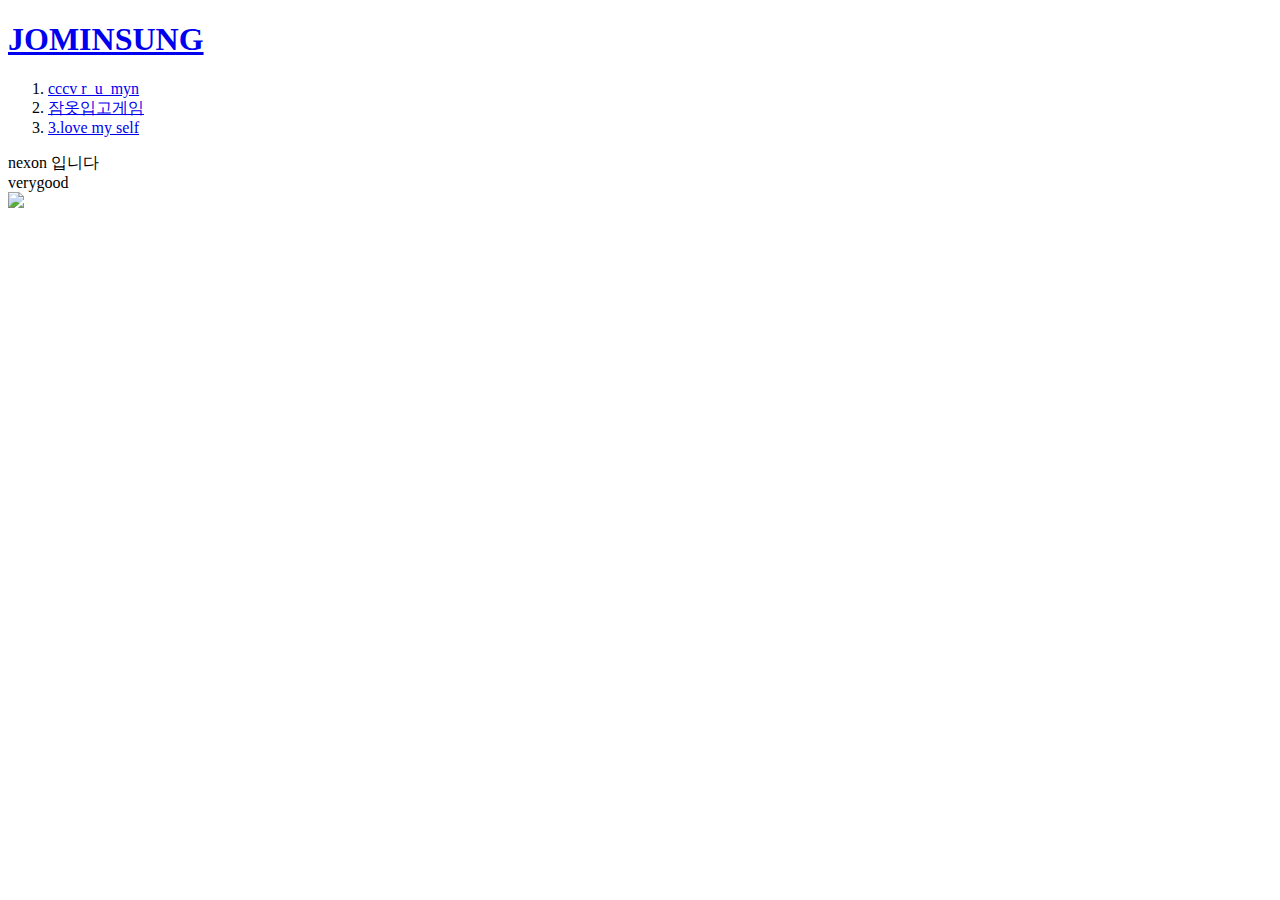
==== 1pages for min.HTML @ eacf719a "수정본" ====
<!doctype html>
<html>
<head>
    <title>WEB-민성</title>
    <meta charset="utf-8">
</head>


<h1><a href="index.html">JOMINSUNG</a></h1>
<body>
<ol>
    <li><a href="https://cccv.to/r_u_myn" target="_blank" title="instagram r_u_myn">cccv r_u_myn</a></li>
    <li><a href="https://barracks.sa.nexon.com/755328040/match" target="_blank" title="nexon">잠옷입고게임</a></li>
    <li><a href="file:///c%3A/Users/jomin/OneDrive/바탕%20화면/python/.vscode/HTML/HTML.HTML" target="_blank" title="3.html">3.love my self</a></li>
</ol>
nexon 입니다
<div>verygood</div>
<img src="coding.jpg" width="590">
</body>
</html>
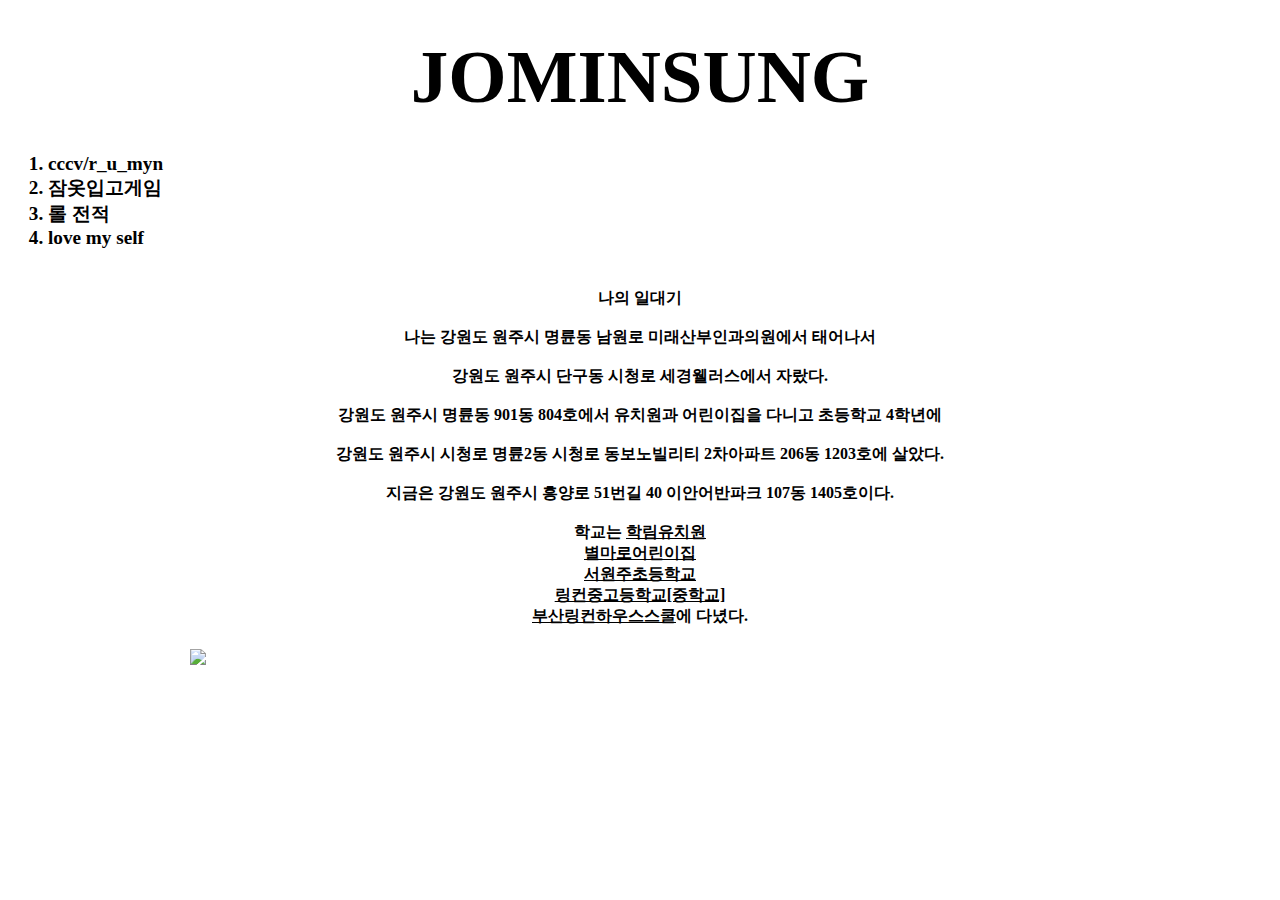
==== commit 3114038b: "Add files via upload" ====
--- a/1pages for min.HTML
+++ b/1pages for min.HTML
@@ -4,17 +4,40 @@
     <title>WEB-민성</title>
     <meta charset="utf-8">
 </head>
+<style>
+    a {color:black;text-decoration: none;}
+    h1 {font-size: 50px; text-align: center;}
+    li {font-weight: bold; font-size: 120%; text-align: left;}
+    h4 {text-align: center;}
+    img {
+  display: block;
+  margin-left: auto;
+  margin-right: auto;
+}
+</style>
 
-
-<h1><a href="index.html">JOMINSUNG</a></h1>
+<h1><a href="index.html" style="font-size:150%;" xx-large>JOMINSUNG</a></h1>
 <body>
-<ol>
-    <li><a href="https://cccv.to/r_u_myn" target="_blank" title="instagram r_u_myn">cccv r_u_myn</a></li>
-    <li><a href="https://barracks.sa.nexon.com/755328040/match" target="_blank" title="nexon">잠옷입고게임</a></li>
-    <li><a href="file:///c%3A/Users/jomin/OneDrive/바탕%20화면/python/.vscode/HTML/HTML.HTML" target="_blank" title="3.html">3.love my self</a></li>
+    <div>
+    <ol>
+    <li><a href="https://cccv.to/r_u_myn" target="_blank" title="instagram r_u_myn">cccv/r_u_myn</a></li>
+    <li><a href="https://barracks.sa.nexon.com/755328040/match" title="nexon">잠옷입고게임</a></li>
+    <li><a href="https://lol.ps/summoner/%EA%B5%AD%EB%82%B4%ED%9B%8C%EB%9D%BC%EC%9A%B0%ED%94%84%EC%9E%A5%EC%9D%B8?region=kr" target="_blank" title="3.html">롤 전적</a></li>
+    <li><a href="1pages for min.HTML" title="3.html">love my self</a></li>
 </ol>
-nexon 입니다
-<div>verygood</div>
-<img src="coding.jpg" width="590">
+<h4><br>나의 일대기</br>
+    <br>나는 강원도 원주시 명륜동 남원로 미래산부인과의원에서 태어나서</br>
+    <br>강원도 원주시 단구동 시청로 세경웰러스에서 자랐다.</br>
+    <br>강원도 원주시 명륜동 901동 804호에서 유치원과 어린이집을 다니고 초등학교 4학년에</br>
+    <br>강원도 원주시 시청로 명륜2동 시청로 동보노빌리티 2차아파트 206동 1203호에 살았다.</br>
+    <br>지금은 강원도 원주시 흥양로 51번길 40 이안어반파크 107동 1405호이다.</br>
+    <br>학교는 <a href="http://www.haklim.co.kr/"><u>학림유치원</u></a> 
+    <br><a href="http://carmap.co.kr/web/mplus/gage/view.php?bid=15665053&SCODE=R08A02&sigun=6420000&gugun=4190000"><u>별마로어린이집</u></a> 
+    <br><a href="https://swj.gwe.es.kr/main.do"><u>서원주초등학교</u></a> 
+    <br><a href="http://lincolnmid.hs.kr/"><u>링컨중고등학교[중학교]</u></a> 
+    <br><a href="https://busanlincoln.imweb.me/"><u>부산링컨하우스스쿨</u></a>에 다녔다.</br>
+</h4>
+</div>
+<img src="coding.md.jpg" class="center" width="900">
 </body>
 </html>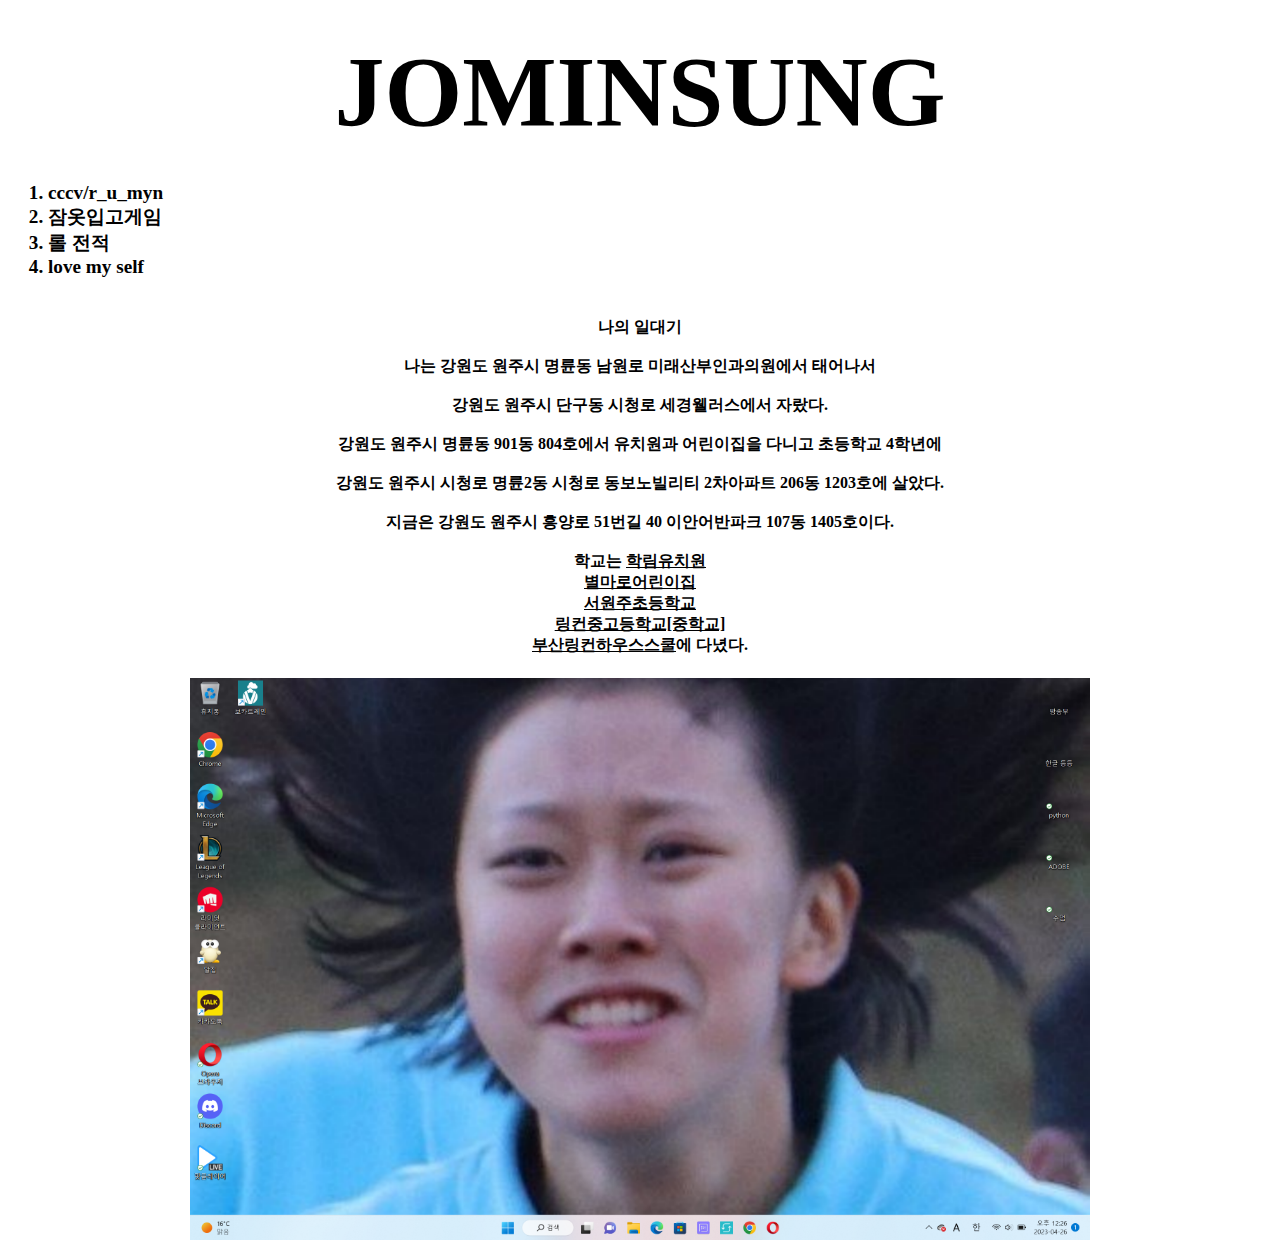
==== commit f1c2504b: "Add files via upload" ====
--- a/1pages for min.HTML
+++ b/1pages for min.HTML
@@ -16,7 +16,7 @@
 }
 </style>
 
-<h1><a href="index.html" style="font-size:150%;" xx-large>JOMINSUNG</a></h1>
+<h1><a href="index.html" style="font-size:200%;" xx-large>JOMINSUNG</a></h1>
 <body>
     <div>
     <ol>
@@ -38,6 +38,6 @@
     <br><a href="https://busanlincoln.imweb.me/"><u>부산링컨하우스스쿨</u></a>에 다녔다.</br>
 </h4>
 </div>
-<img src="coding.md.jpg" class="center" width="900">
+<img src="강은미 한테 걸리면 뒤짐.png" class="center" width="900">
 </body>
 </html>